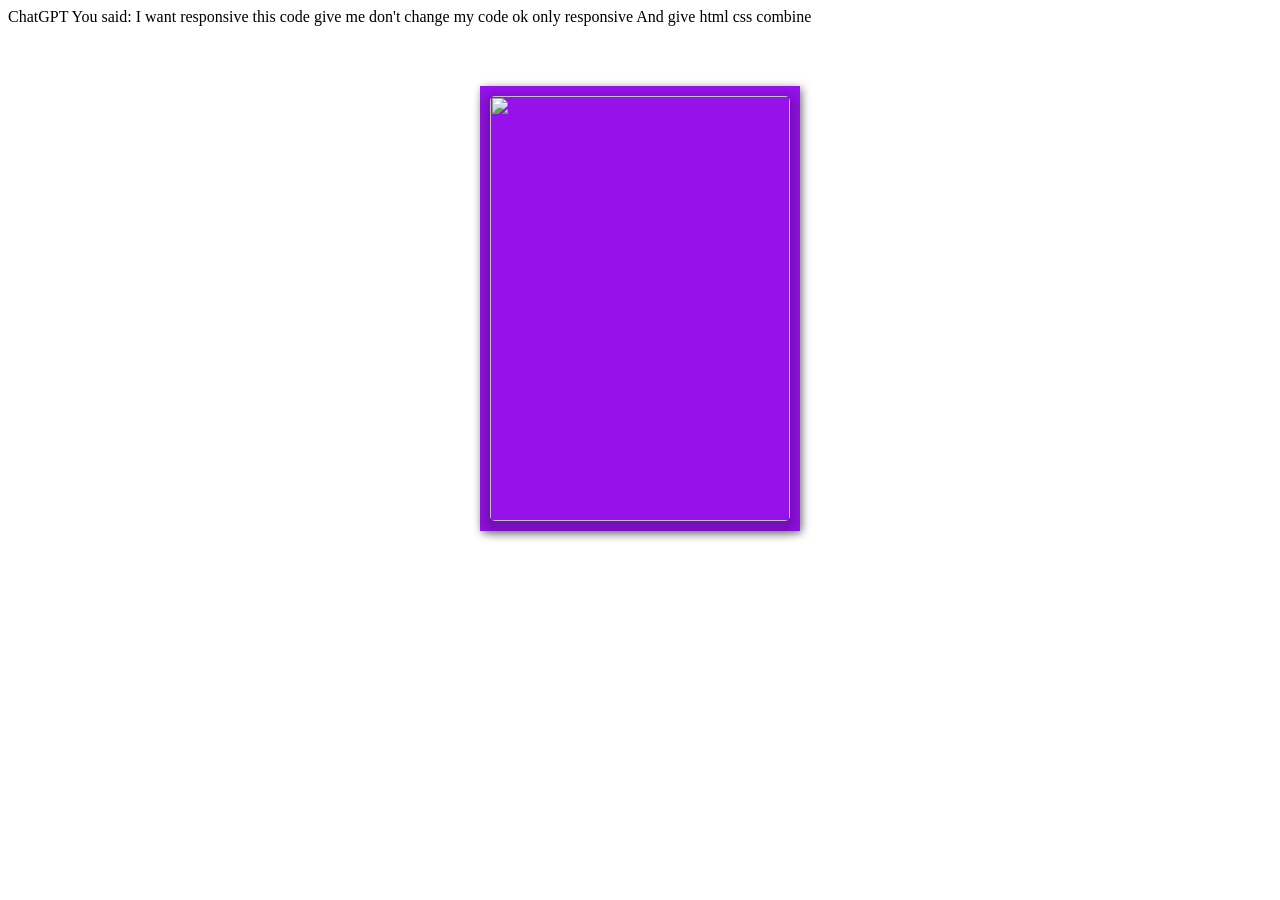
==== index.html @ 890c81e8 "Update index.html" ====
ChatGPT

You said:
I want responsive this code give me don't change my code ok only responsive 
And give html css combine


<!DOCTYPE html>
<html>
<head>
	<title></title>
	<style type="text/css">
		body
{

    
    background-repeat: no-repeat;
    background-attachment: fixed;
}

.card {
	 position: relative;
	 width: 300px;
	 height: 425px;
	 border: 10px solid #9612eb;
	 margin: 60px auto 0 auto;
	 box-shadow: inset 10px 0px 15px 0px rgba(0, 0, 0, 0.1);
     background-image: linear-gradient(to bottom, rgba(255, 255, 255), rgba(255, 255, 255, 0.5)), url("https://images.unsplash.com/photo-1527481138388-31827a7c94d5?ixlib=rb-1.2.1&ixid=eyJhcHBfaWQiOjEyMDd9&auto=format&fit=crop&w=500&q=60");

	background-position: center; /* Center the image */
    background-repeat: no-repeat; /* Do not repeat the image */
    background-size: cover;
	background-color: #e6f0e6;
}
 .card .text-container {
	 width: 80%;
	 height: 80%;
	 margin: auto;
}
 .strikethrough {
	 text-decoration: line-through;
}
 .card .text-container #head {
	 font-family: 'Nobile', sans-serif;
	 font-size: 1.5em;
	 margin: 60px auto 60px auto;
}
 .card p {
	 font-size: 1.1em;
	 line-height: 1.4;
	 font-family: 'Nobile';
	 color: #331717;
	 font-style: italic;
	 text-align: center;
	 margin: 30px auto 0px auto;
}
 .card .front {
	 position: absolute;
	 width: 100%;
	 height: 100%;
	 margin: -10px 0px 0px -10px;
	 border: 10px solid #9612eb;
	 backface-visibility: hidden;
	 background-color: #9612eb;
	/* background-image: url($cover-image);
	 */
	 background-size: contain;
	 transform-style: preserve-3d;
	 transform-origin: 0% 50%;
	 transform: perspective(800px) rotateY(0deg);
	 transition: all 0.8s ease-in-out;
}
 .card:hover .front {
	 transform: perspective(800px) rotateY(-170deg);
	 background-color: #41718d;
}
 .card:hover .back {
	 transform: perspective(800px) rotateY(-170deg);
	 box-shadow: 7px 0px 5px 0px rgba(0, 0, 0, 0.3), inset 2px 0px 15px 0px rgba(0, 0, 0, 0.1);
	 background-color: #d2dcd2;
}
 .card .back {
	 position: absolute;
	 width: 100%;
	 height: 100%;
	 border: 10px solid #9612eb;
	 margin: -10px 0px 0px -10px;
	 backface-visibility: visible;
	 filter: drop-shadow(2px 2px 4px rgba(0, 0, 0, .5));
	 transform-style: preserve-3d;
	 transform-origin: 0% 50%;
	 transform: perspective(800px) rotateY(0deg);
	 transition: all 0.8s ease-in-out;
	 background-color: #e6f0e6;
	 box-shadow: 0px 0px 0px 0px rgba(0, 0, 0, 0.1);
}

.imgset
{
  position: relative;
  z-index: 1;
  margin-bottom: -215px;
}
.imgset img
{
    box-shadow: 0px 6px 11px 7px rgba(0, 0, 0, 0.22);
    border-radius: 5px;
}
	</style>
</head>
<body>

<body>
<div class="card">
  <div class="back"></div>
  <div class="front">
    <div class="imgset">
         <img width="100%" src="https://1.bp.blogspot.com/-Mgj9-rbs65E/XfMoPSD5gtI/AAAAAAAAURk/NBokE2gSS2cTSJ2em5lZ5hJDuTtRN7UVwCLcBGAsYHQ/s1600/2713997.png">
       </div>
  </div>
  <div class="text-container">
    <p id="head">Happy Birthday!</p>
    <h5>Aishwarya!!</h5>
    <p>I hope your special day will bring you lots of happiness, love, and fun. You deserve them a lot. Enjoy!</p>
    <p>Hope your day goes great!</p>
  </div>
</div>

 
</body>
</body>
</html>
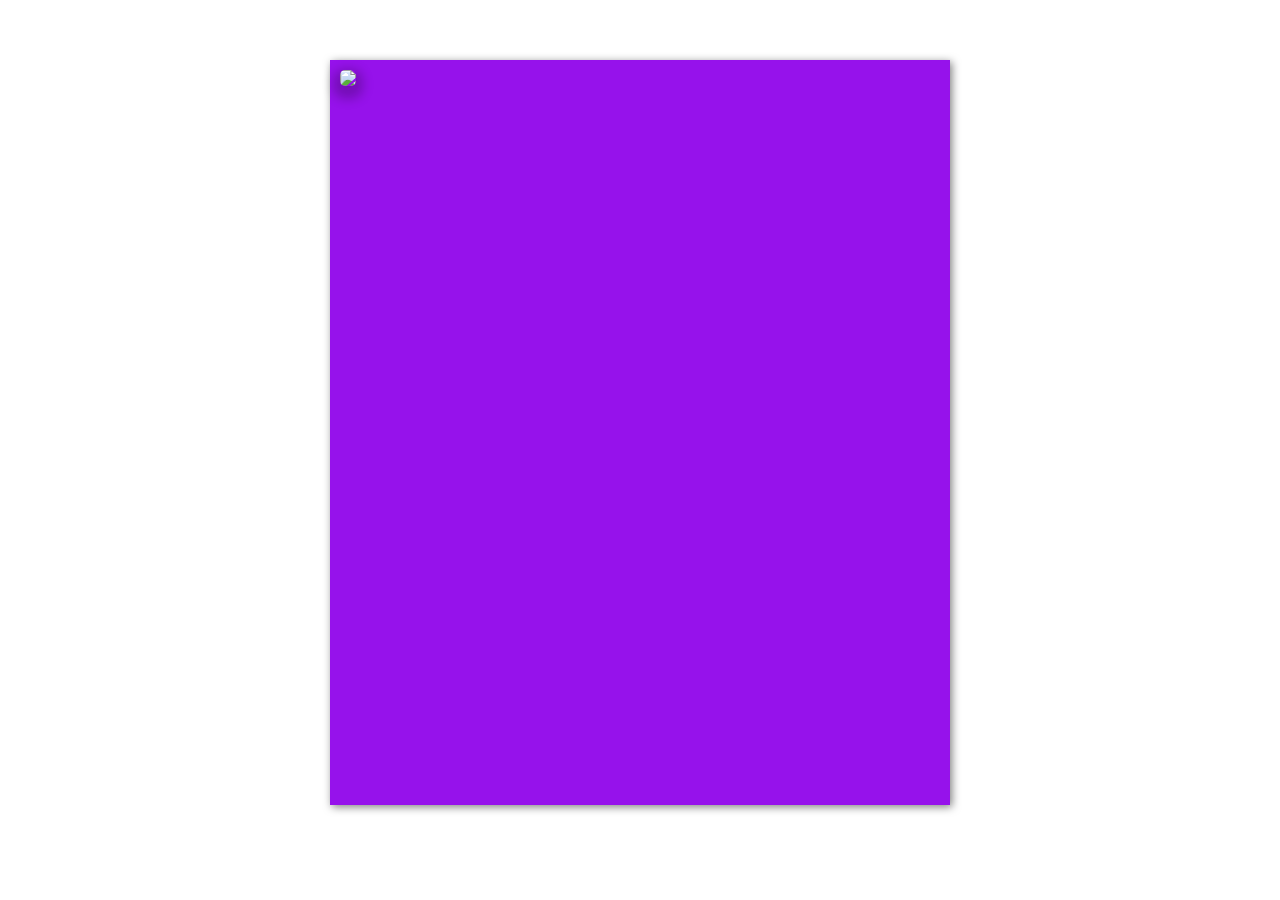
==== commit c8daa44a: "Update index.html" ====
--- a/index.html
+++ b/index.html
@@ -1,8 +1,4 @@
-ChatGPT
 
-You said:
-I want responsive this code give me don't change my code ok only responsive 
-And give html css combine
 
 
 <!DOCTYPE html>
@@ -20,8 +16,8 @@
 
 .card {
 	 position: relative;
-	 width: 300px;
-	 height: 425px;
+	 width: 600px;
+	 height: 725px;
 	 border: 10px solid #9612eb;
 	 margin: 60px auto 0 auto;
 	 box-shadow: inset 10px 0px 15px 0px rgba(0, 0, 0, 0.1);
@@ -33,8 +29,8 @@
 	background-color: #e6f0e6;
 }
  .card .text-container {
-	 width: 80%;
-	 height: 80%;
+	 width: 90%;
+	 height: 90%;
 	 margin: auto;
 }
  .strikethrough {
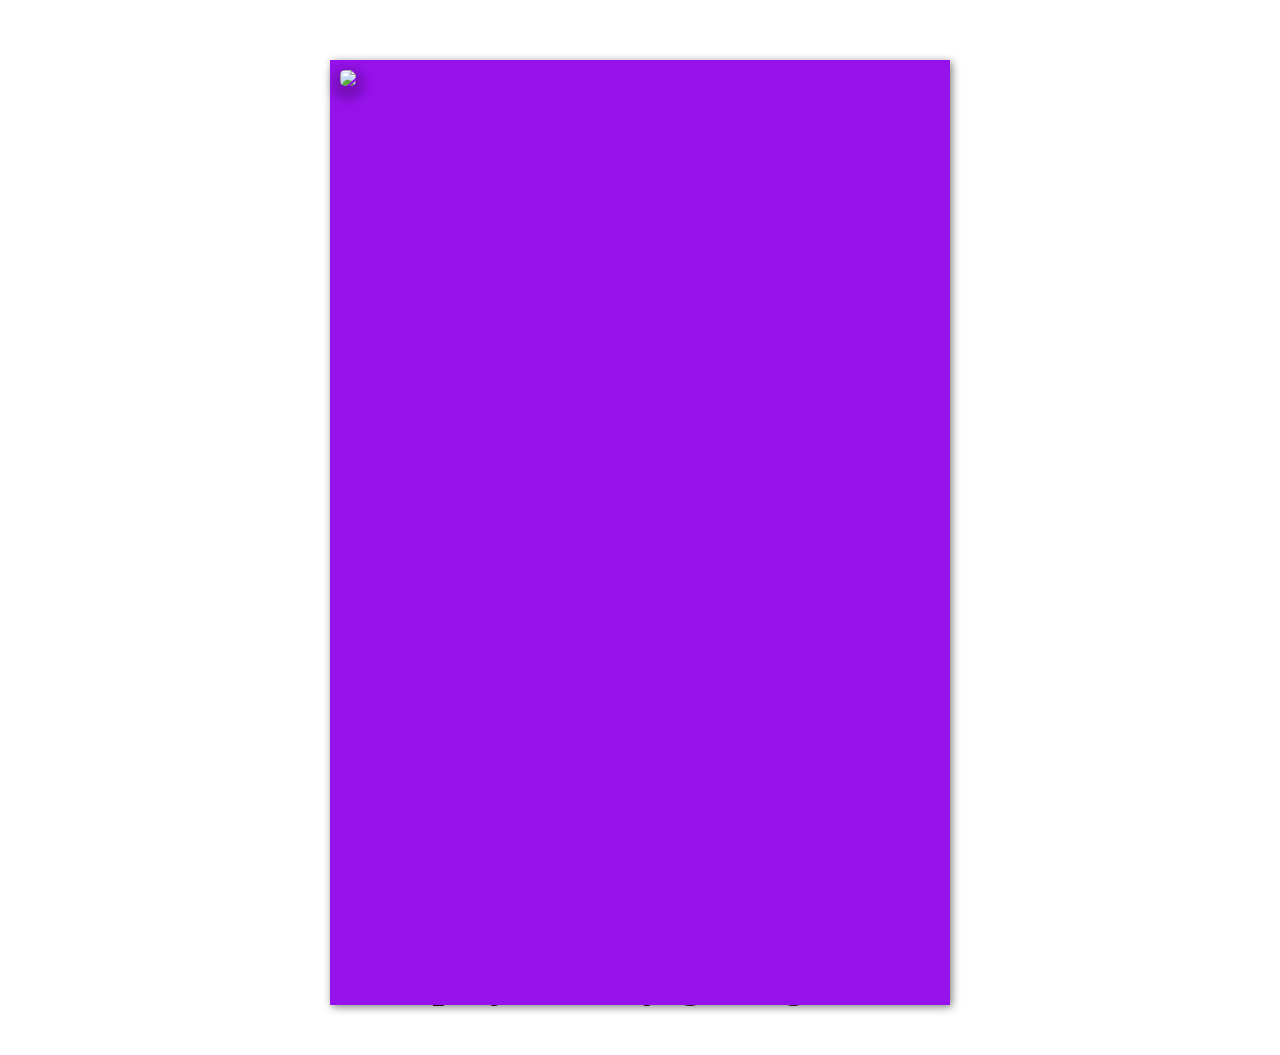
==== commit 7dbe2226: "Update index.html" ====
--- a/index.html
+++ b/index.html
@@ -17,7 +17,7 @@
 .card {
 	 position: relative;
 	 width: 600px;
-	 height: 725px;
+	 height: 925px;
 	 border: 10px solid #9612eb;
 	 margin: 60px auto 0 auto;
 	 box-shadow: inset 10px 0px 15px 0px rgba(0, 0, 0, 0.1);
@@ -30,7 +30,7 @@
 }
  .card .text-container {
 	 width: 90%;
-	 height: 90%;
+	 height: 100%;
 	 margin: auto;
 }
  .strikethrough {
@@ -42,8 +42,8 @@
 	 margin: 60px auto 60px auto;
 }
  .card p {
-	 font-size: 1.1em;
-	 line-height: 1.4;
+	 font-size: 3.1em;
+	 line-height: 2.4;
 	 font-family: 'Nobile';
 	 color: #331717;
 	 font-style: italic;
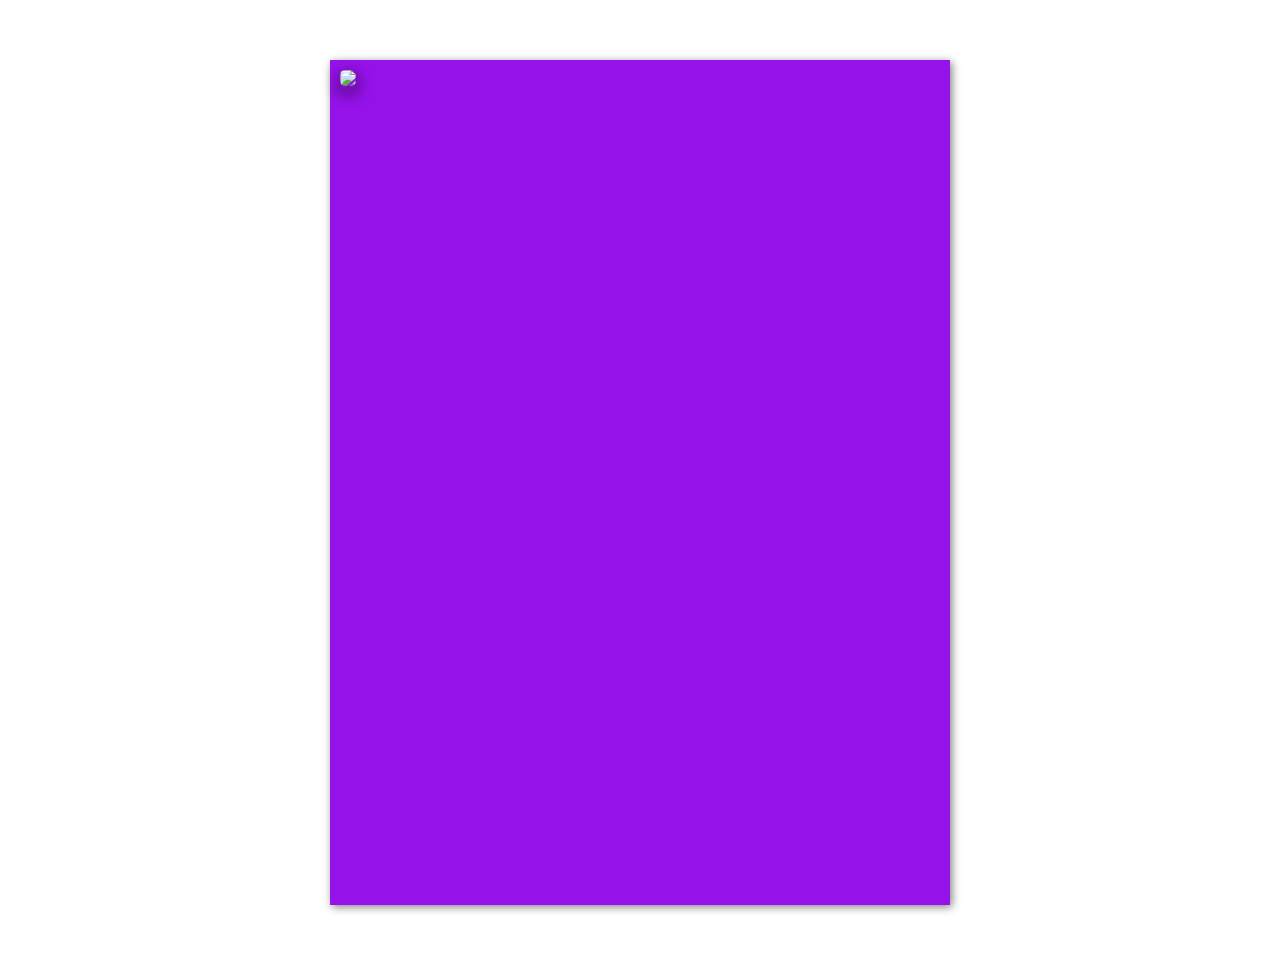
==== commit c9739dc2: "Update index.html" ====
--- a/index.html
+++ b/index.html
@@ -17,7 +17,7 @@
 .card {
 	 position: relative;
 	 width: 600px;
-	 height: 925px;
+	 height: 825px;
 	 border: 10px solid #9612eb;
 	 margin: 60px auto 0 auto;
 	 box-shadow: inset 10px 0px 15px 0px rgba(0, 0, 0, 0.1);
@@ -41,9 +41,9 @@
 	 font-size: 1.5em;
 	 margin: 60px auto 60px auto;
 }
- .card p {
-	 font-size: 3.1em;
-	 line-height: 2.4;
+ .card p h5 {
+	 font-size: 2.1em;
+	 line-height: 1.4;
 	 font-family: 'Nobile';
 	 color: #331717;
 	 font-style: italic;
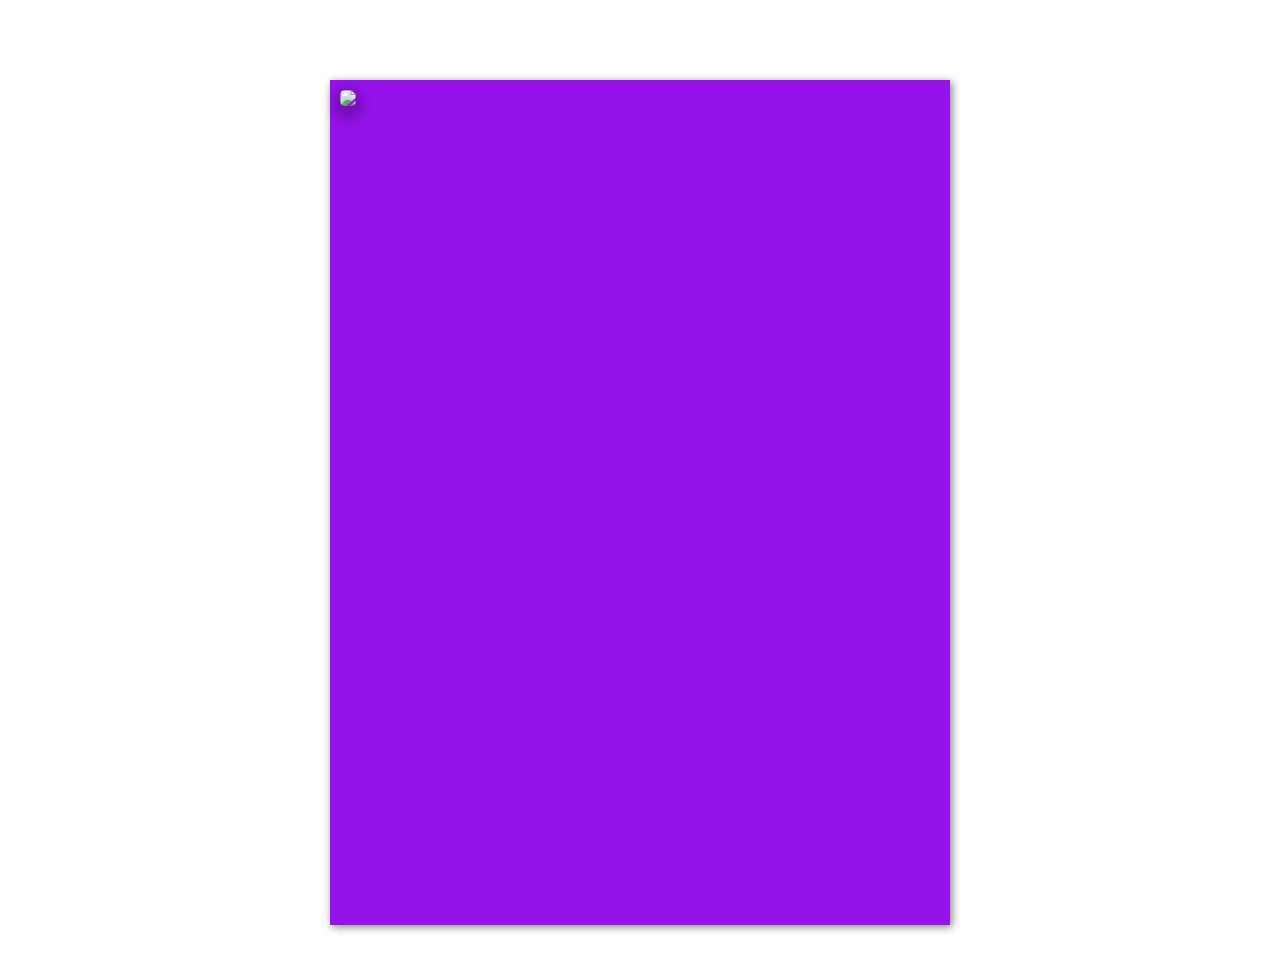
==== commit 6dbd0780: "Update index.html" ====
--- a/index.html
+++ b/index.html
@@ -19,7 +19,7 @@
 	 width: 600px;
 	 height: 825px;
 	 border: 10px solid #9612eb;
-	 margin: 60px auto 0 auto;
+	 margin: 80px auto 0 auto;
 	 box-shadow: inset 10px 0px 15px 0px rgba(0, 0, 0, 0.1);
      background-image: linear-gradient(to bottom, rgba(255, 255, 255), rgba(255, 255, 255, 0.5)), url("https://images.unsplash.com/photo-1527481138388-31827a7c94d5?ixlib=rb-1.2.1&ixid=eyJhcHBfaWQiOjEyMDd9&auto=format&fit=crop&w=500&q=60");
 
@@ -41,8 +41,8 @@
 	 font-size: 1.5em;
 	 margin: 60px auto 60px auto;
 }
- .card p h5 {
-	 font-size: 2.1em;
+ .card p {
+	 font-size: 3.1em;
 	 line-height: 1.4;
 	 font-family: 'Nobile';
 	 color: #331717;
@@ -115,8 +115,10 @@
        </div>
   </div>
   <div class="text-container">
-    <p id="head">Happy Birthday!</p>
-    <h5>Aishwarya!!</h5>
+    <p id="head" style="color: Tomato; font-size: 40px;">Happy Birthday!</p>
+   <h5 style="color: blue; font-size: 43px;">Aishwarya!!</h5>
+
+	  
     <p>I hope your special day will bring you lots of happiness, love, and fun. You deserve them a lot. Enjoy!</p>
     <p>Hope your day goes great!</p>
   </div>
